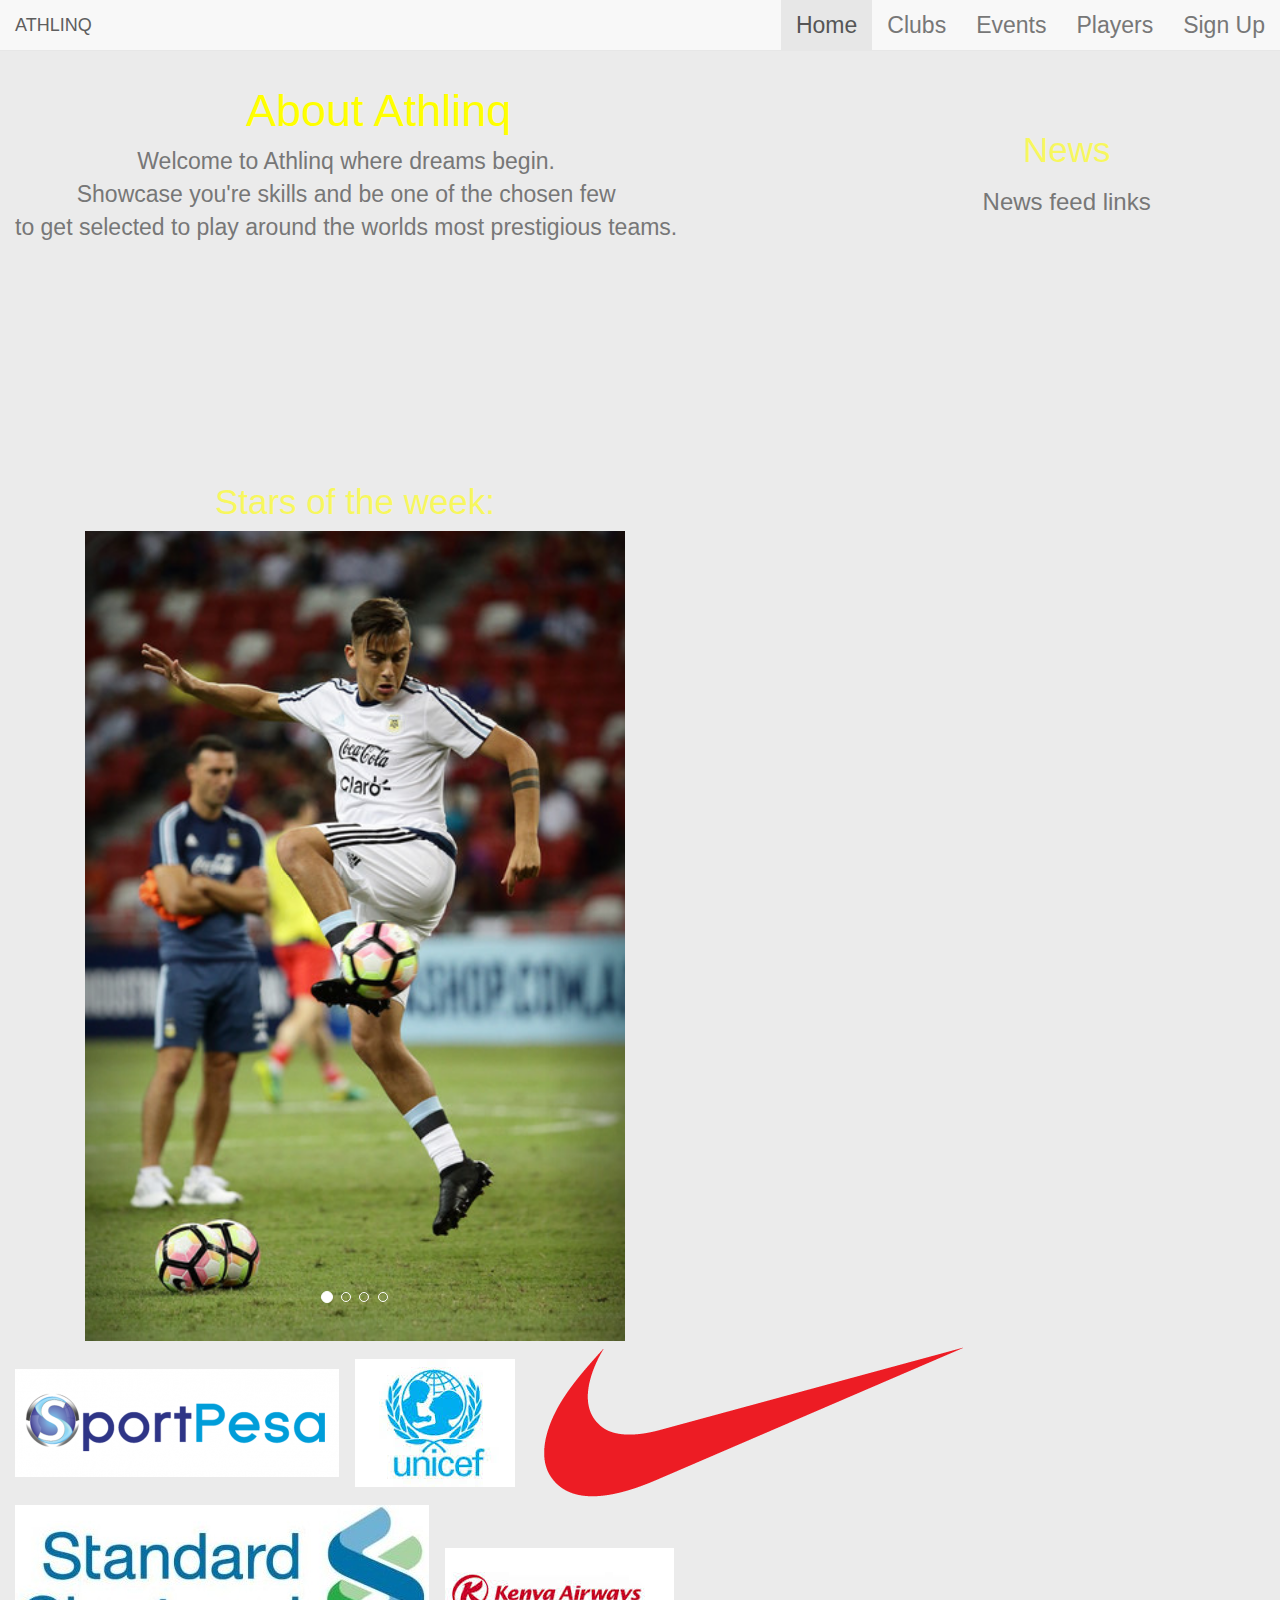
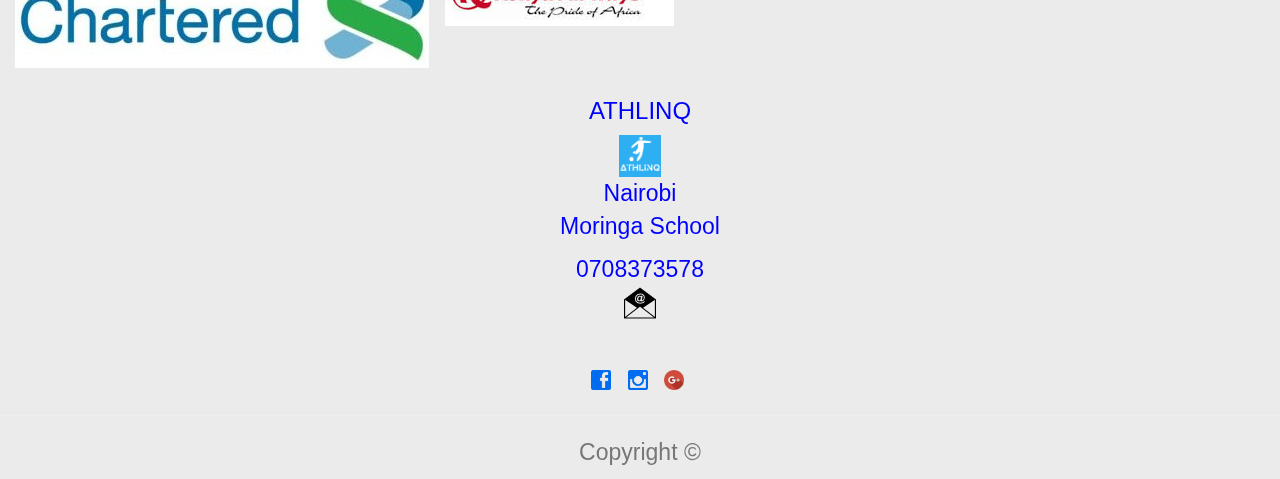
==== index.html @ 334d6075 "create homepage" ====
<!DOCTYPE html>
<html>
  <head>
    <meta charset="utf-8">
    <meta name="viewport" content="width=device-width, initial-scale=1">
    <link href="css/bootstrap.css" rel="stylesheet" type="text/css">
    <link href="css/styles.css" rel="stylesheet" type="text/css">
    <script src="js/scripts.js" charset="utf-8"></script>
    <title></title>
  </head>
  <body>
    <!-- beginning of navbar row -->
    <div class="container">
    <div class="container-fluid">
    <div class="row">
    <nav class="navbar navbar-default navbar-fixed-top">
        <div class="container-fluid">
          <div class="navbar-header">
            <a class="navbar-brand" href="#">ATHLINQ</a>
          </div>
          <ol class="nav navbar-nav navbar-right">
            <li class="active"><a href="index.html">Home</a></li>
                <li><a href="clubs.html">Clubs</a></li>
                <li><a href="matches.html">Events</a></li>
                <li><a href="players.html">Players</a></li>

           <li><a href="#">Sign Up</a></li>
          </ol>
        </div>
      </nav>
    </div>
  </div>
</div>
    <!-- end  of the navbar row -->

      <!-- start of a new row -->

      <div class="container-fluid">
      <div class="row">
        <div class="col-md-8">
          <div class="about">
          <br><br><h1>About Athlinq</h1>
            <p>Welcome to Athlinq where dreams begin. <br>Showcase you're skills
              and be one of the chosen few <br> to get selected to play
              around the worlds most prestigious teams.</br></p>
  </div>
</div>
        <div class="col-md-4">
         <br><br><h2>News</h2>
          <h3>News feed links</h3>
        </div>
      </div><br><br><br><br><br>
    </div>
  </div>
      <!-- end of the first row -->


       <!-- carousel pane/row2 -->

       <div class="container">
         <div class="row2" style="height:40%;">
           <div class="col-md-6">
           <h2>Stars of the week:</h2>

         <div id="myCarousel" class="carousel slide" data ride="carousel">
           <!-- indicators -->
           <ol class="carousel-indicators">
             <li data-target="#myCarousel" data-slide-to="0" class="active"></li>
              <li data-target="#myCarousel" data-slide-to="1"></li>
               <li data-target="#myCarousel" data-slide-to="2"></li>
               <li data-target="#myCarousel" data-slide-to="3"></li>

           </ol>
           <!-- Wrapper for slides -->
           <div class="carousel-inner">
             <div class="item active">
               <img src="assets/images/dybala.jpg" alt="juve" style="width:100%; height:40%;">
            </div>

             <div class="item">
               <img src="assets/images/neymar.jpg" alt="barca" style="width:100%; height:40%;">
             </div>

             <div class="item">
               <img src="assets/images/dembele.jpg" alt="psg" style="width:100%; height:40%;">
             </div>

             <div class="item">
               <img src="assets/images/ronaldo.jpg" alt="real" style="width:100%; height:40%;">
             </div>
             </div>



          <!-- Left and Right controls -->
          <a class="right carousel-control" href="#myCarousel" data-slide="prev">
            <span class="glyphicon glyphicon-chevron-right"></span>
            <span class="sr-only">Previous</span>
          </a>

          <a class="left carousel-control" href="#myCarousel" data-slide="prev">
            <span class="glyphicon glyphicon-chevron-left"></span>
            <span class="sr-only">Next</span>
          </a>

         </div>
        </div>
       </div>
     </div>


  <!-- end of carousel pane -->



  <div class="container-fluid">
    <div class="row">


    <div class=" wrapper col-md-12  text-left">
      <!-- <h1>Sponsors</h1> -->
<ul class="list-inline">

    <!-- <li><img src="assets/images/athlinq logo.png" alt="athlinq" height="42" width="42"> -->
    <li><img src="assets/images/sportspesa.png" alt="spesa" class="sponsors"></li>
    <li><img src="assets/images/unicef.jpg" alt="uni"  class="sponsors"></li>
    <li><img src="assets/images/Nike.png" alt="nike" class="sponsors"></li>
    <li><img src="assets/images/standard.jpg" alt="stand" class="sponsors"></li>
    <li><img src="assets/images/kenyaair.jpg" alt="air" class="sponsors"></li>
    <!-- <li><img src="assets/images/athlinq logo.png" alt="athlinq" height="42" width="42"> -->


</ul>
    </div>
    </div>
  </div>
  <footer>
        <div class="row">
          <div class="col-md-12 text-center">
            <h3>ATHLINQ</h3>
            <img src="assets/images/athlinq logo.png" alt="athlinq" height="42" width="42">
            <p>Nairobi
              <br> Moringa School</p>
            <ol class="list-unstyled">
              <li>0708373578</li>
              <li><a href="#"><img src="assets/images/email.png" alt=""></a>
              </li>
            </ol>
            <br>
            <ol class="list-inline">
              <li>
                <a href="https://www.facebook.com/athlinq"><img src="assets/images/facebook.png" alt="facebook" class="fb"></a>
              </li>
              <li>
                <a href="https://www.instagram.com/athlinq/"><img src="assets/images/instagram.png" alt="instagram" class="ig"></a>
              </li>
              <li>
                <a href="#"><img src="assets/images/google-plus_360.png" alt="google-plus" class="gp"></a>
              </li>
            </ol>
            <hr class="small">
            <p class="text-muted">Copyright &copy;</p>
      </div>
    </footer>

  </body>
</html>
---- css/styles.css ----
body {
margin : 0;
padding : 0;
font-size : 23px;
font-family : verdana, sans-serif;
color : #777;
background : url(bg-grid.gif) #ebebeb;
height : 100%;
text-align : center;
background-image: url("https://pixabay.com/get/eb30b60b20fd1c22d2524518a33219c8b66ae3d110b910429cf0c17f/football-257489_1280.png");*/
background-attachment: fixed;
background-repeat: no-repeat;
background-size: cover;

}

/*.tinted-image {
 background:
     top, transparent red
    linear-gradient(
      rgba(255, 0, 0, 0.45),
      rgba(255, 0, 0, 0.45)
    ),
     bottom, image
    url(ofoImjh.jpg);
    background-attachment: fixed;
    background-repeat: no-repeat;*/
}
#myCarousel{
    transition-delay: 5s;
    opacity: opacity: 0.6;

}
.sponsors{
  width:
  height:
}
h1{
	color: yellow;
	font-size: 45px;
	padding-left: 65px;
}
.about{
  float: left;
}
.fb{
  width: 20px;
  height: 20px;
}
.ig{
  width: 20px;
  height: 20px;
}
.gp{
  width: 20px;
  height: 20px;
}
h2{
	font-size: 35px;
	padding-top: 45px;
	color: yellow;
  opacity: 0.6;
}

.logo{
  float: right;
	font-size: 25px;
	color: white;

}
footer{
	color: blue;
}
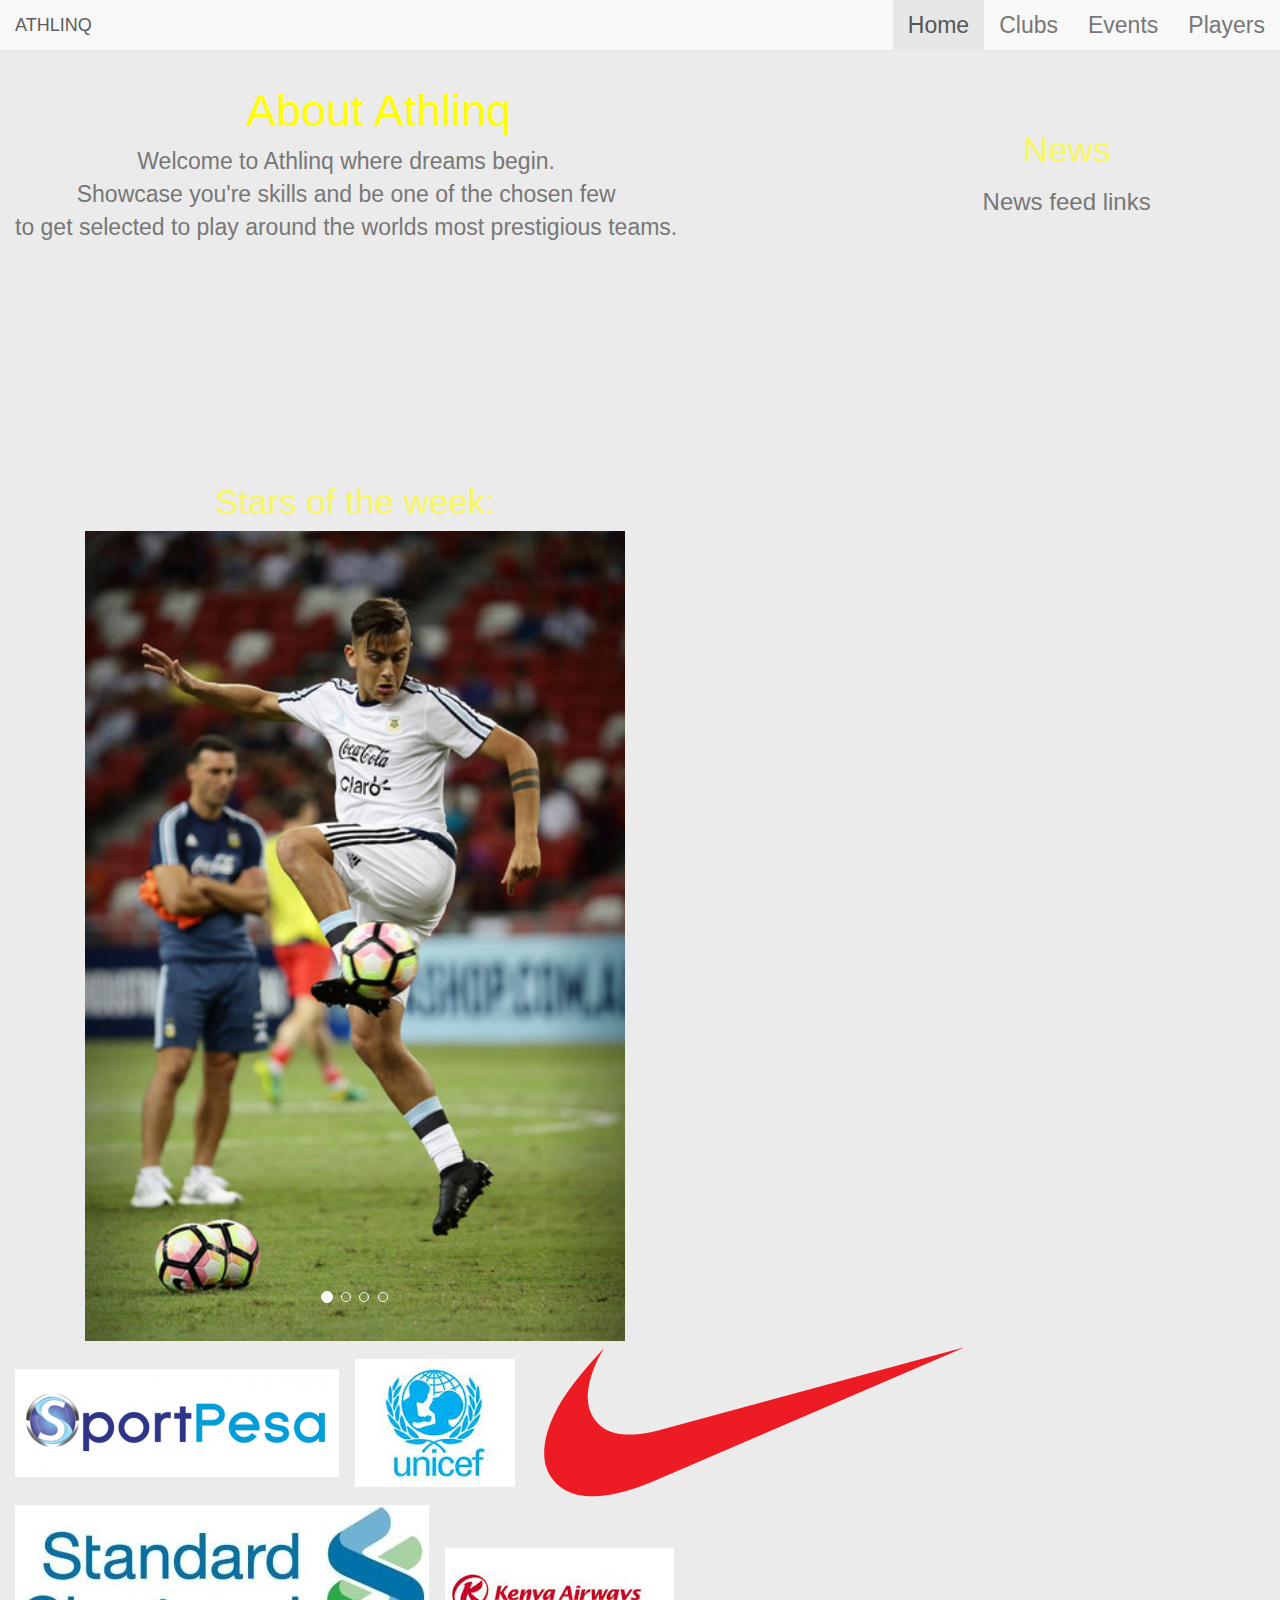
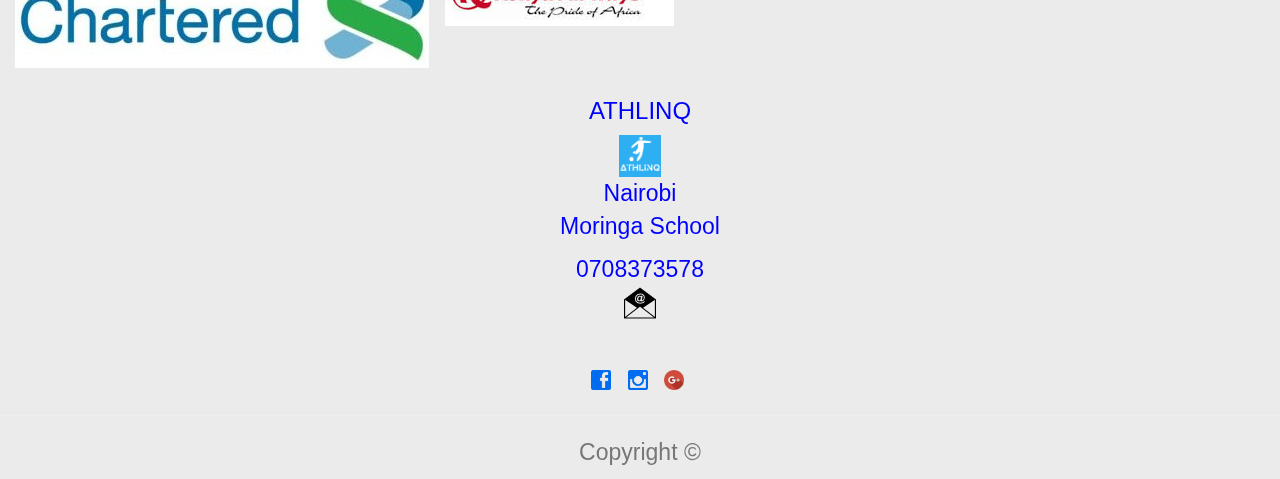
==== commit 140d8018: "add unsaved changes" ====
--- a/index.html
+++ b/index.html
@@ -24,7 +24,7 @@
                 <li><a href="matches.html">Events</a></li>
                 <li><a href="players.html">Players</a></li>
 
-           <li><a href="#">Sign Up</a></li>
+           <!-- <li><a href="#">Sign Up</a></li> -->
           </ol>
         </div>
       </nav>
